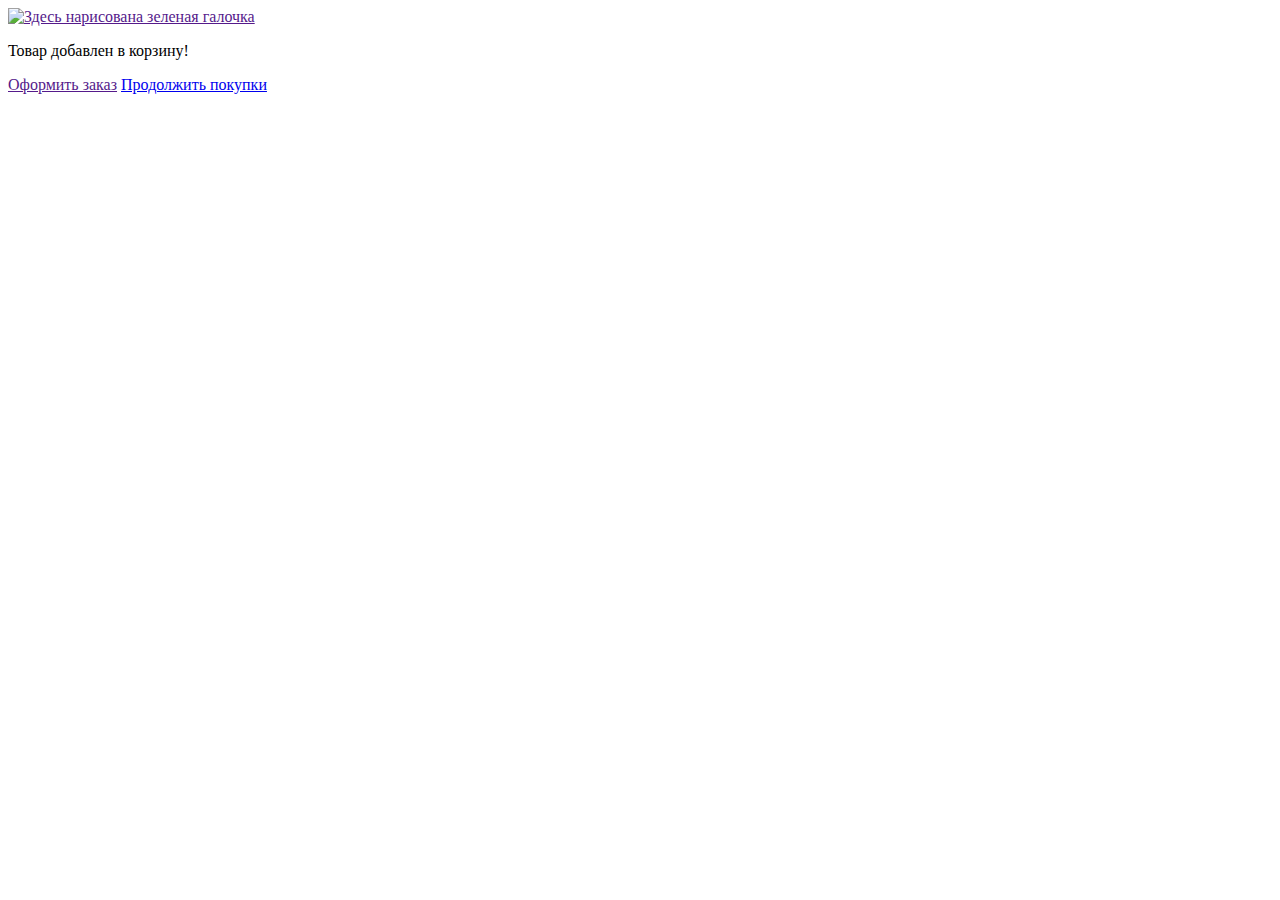
==== add.html @ 179e6cf6 "Выполнила задание по доступности" ====
<!DOCTYPE html>
<html lang="ru">
<head>
  <meta charset="utf-8">
  <title>HTML Academy: Техномарт</title>
</head>
<body>
  <div>
    <section>
      <a href="">
        <img src="" width="250" height="250" alt="Здесь нарисована зеленая галочка">
      </a>
      <p>Товар добавлен в корзину!</p>
    </section>
    <a href="">Оформить заказ</a>
    <a href="inner.html">Продолжить покупки</a>
  </div>
</body>
</html>
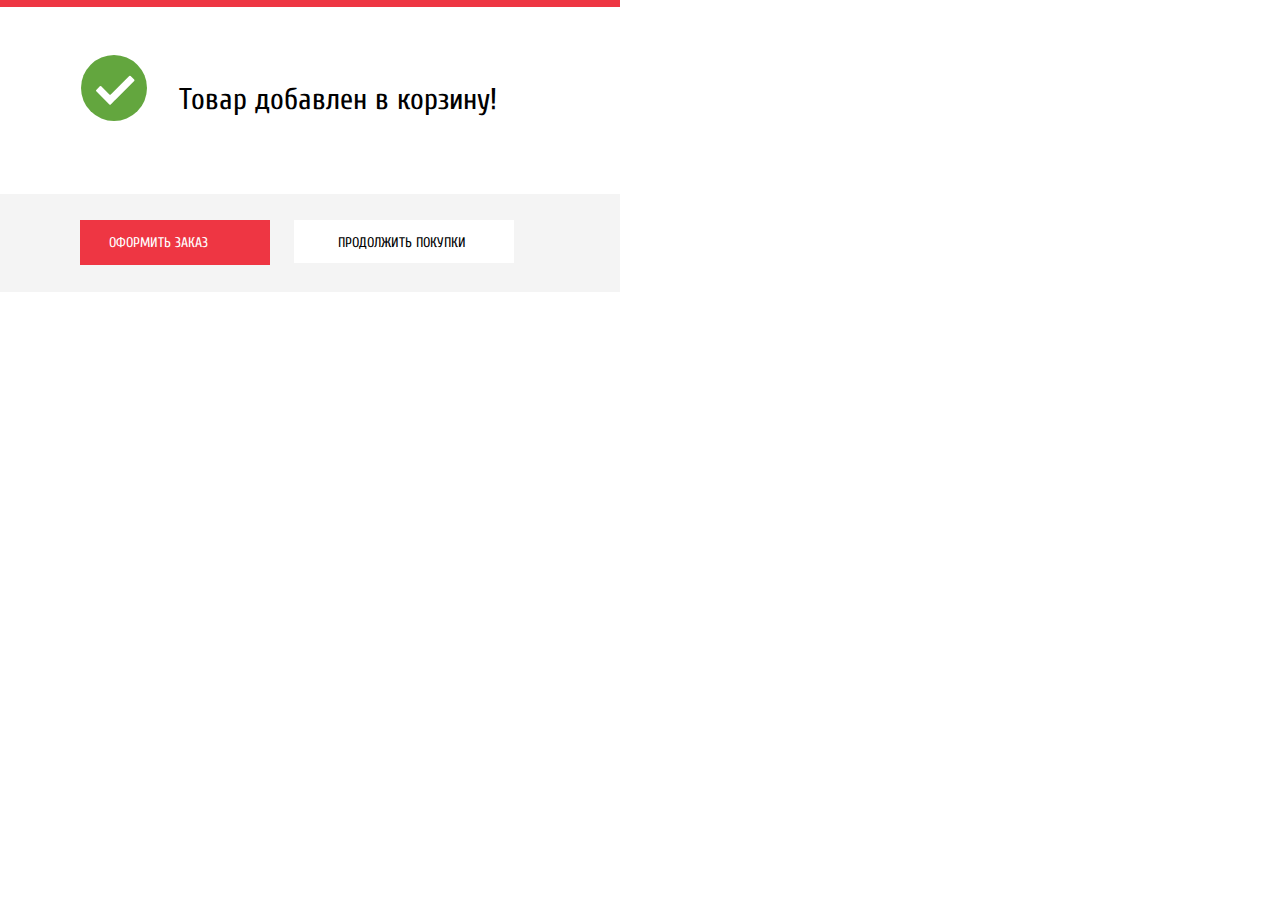
==== commit ab0b2eee: "Доделала сетку и декоративные элементы, осталось поровнять в пп" ====
--- a/add.html
+++ b/add.html
@@ -3,17 +3,24 @@
 <head>
   <meta charset="utf-8">
   <title>HTML Academy: Техномарт</title>
+  <link href="https://fonts.googleapis.com/css?family=Cuprum:400,700PT+Sans:400,700&display=swap&subset=cyrillic-ext" rel="stylesheet">
+  <link href="css/normalize.css" rel="stylesheet">
+  <link href="css/style.css" rel="stylesheet">
 </head>
 <body>
   <div>
-    <section>
-      <a href="">
-        <img src="" width="250" height="250" alt="Здесь нарисована зеленая галочка">
-      </a>
-      <p>Товар добавлен в корзину!</p>
-    </section>
-    <a href="">Оформить заказ</a>
-    <a href="inner.html">Продолжить покупки</a>
+    <form class="add-to-cart" action="https://echo.htmlacademy.ru/courses" method="post">
+      <section class="popup-header">
+        <a href="">
+          <img src="img/icons-svg/icon-mark.svg" width="66" height="66" alt="Здесь нарисована зеленая галочка">
+        </a>
+        <p class="popup-add-title">Товар добавлен в корзину!</p>
+      </section>
+      <section class="popup-button-background">
+        <a class="popup-button-buy" href="">Оформить заказ</a>
+        <a class="popup-button-continue" href="inner.html">Продолжить покупки</a>
+      </section>
+    </form>
   </div>
 </body>
 </html>
--- a/css/style.css
+++ b/css/style.css
@@ -0,0 +1,1926 @@
+body {
+  margin: 0;
+  padding: 0;
+  font-family: "PT Sans", "Arial", sans-serif;
+  font-size: 13px;
+  line-height: 24px;
+  font-weight: 400;
+  color: #000000;
+  background-color: #ffffff;
+  width: 100%;
+}
+
+.img {
+  max-width: 100%;
+  height: auto;
+}
+
+/*Шапка*/
+
+.list-items-wrapper  {
+  color: #ffffff;
+  background-color: #293449;
+  font-family: "Cuprum", "Arial", sans-serif;
+}
+
+.container {
+  margin: 0 auto;
+  width: 940px;
+  padding: 0 10px;
+}
+
+.list-items {
+  position: relative;
+  display: flex;
+  justify-content: space-between;
+  align-items: center;
+  margin: 0 auto;
+  padding: 0;
+}
+
+.list-items a {
+  color: #ffffff;
+  text-decoration: none;
+}
+
+.list-items li {
+  list-style: none;
+}
+
+.list-items li a:hover:not(:last-child) {
+  background-color: #293449;
+}
+
+.list-items li a:active {
+  opacity: 0.5;
+  background-color: #1d2739;
+}
+
+.header-logo {
+  position: absolute;
+  top: 2px;
+  left: 0px;
+  z-index: 1;
+  background-color: #ee3643;
+  width: 109px;
+  height: 19px;
+  padding: 13px 56px 14px 55px;
+  box-shadow: inset 0px -5px 0 0 rgba(0, 0, 0, 0.24);
+}
+
+.header-logo:hover {
+  background-color: #ca2c37;
+}
+
+.header-logo:active {
+  background-color: #ba2732;
+}
+
+.header-search {
+  position: relative;
+  margin-left: 220px;
+}
+
+.search {
+  position: relative;
+  background-color: #293449;
+  padding: 14px 10px 16px 49px;
+  border: none;
+  outline: none;
+  width: 270px;
+}
+
+.search::placeholder {
+  font-family: "Cuprum", "Arial", sans-serif;
+  font-size: 17px;
+  line-height: 18px;
+  color: #ffffff;
+}
+
+.search:hover {
+  background-color: #212a3a;
+}
+
+.search:focus {
+  font-family: "Cuprum", "Arial", sans-serif;
+  font-size: 17px;
+  line-height: 18px;
+  color: #000000;
+  background-color: #ffffff;
+}
+
+.search:focus + .search-icon path {
+  fill: #ee3643;
+}
+
+.search-icon {
+  position: absolute;
+  top: 10px;
+  left: 15px;
+  z-index: 1;
+  opacity: 0.3;
+}
+
+.search:hover + .search-icon,
+.search:focus + .search-icon {
+  opacity: 1;
+}
+
+.list-item-add-marker {
+  position: relative;
+  font-family: "Cuprum", "Arial", sans-serif;
+  font-size: 17px;
+  line-height: 18px;
+  padding: 14px 22px 13px 44px;
+}
+
+.list-item-add-marker:hover {
+  background-color: #212a3a;
+}
+
+.list-item-add-marker:active {
+  color: #8b8e94;
+  background-color: #161d29;
+}
+
+.list-item-add-marker::before {
+  content: "";
+  position: absolute;
+  left: 13px;
+  width: 14px;
+  height: 16px;
+  background-image: url("../img/icons-svg/icon-bookmark.svg");
+  background-repeat: no-repeat;
+  opacity: 0.3;
+}
+
+.list-item-add-marker:hover::before {
+  opacity: 1;
+}
+
+.list-item-add-marker:focus::before {
+  opacity: 0.5;
+}
+
+.list-item-add-cart {
+  position: relative;
+  font-family: "Cuprum", "Arial", sans-serif;
+  font-size: 17px;
+  line-height: 18px;
+  padding: 14px 31px 13px 50px;
+}
+
+.list-item-add-cart:hover {
+  background-color: #212a3a;
+}
+
+.list-item-add-cart:active {
+  color: #8b8e94;
+  background-color: #161d29;
+}
+
+.list-item-add-cart.active {
+  background-color: #ee3643;
+}
+
+.list-item-add-cart::before {
+  content: "";
+  position: absolute;
+  left: 17px;
+  width: 14px;
+  height: 16px;
+  background-image: url("../img/icons-svg/icon-cart.svg");
+  background-repeat: no-repeat;
+  opacity: 0.3;
+}
+
+.list-item-add-cart:hover::before {
+  opacity: 1;
+}
+
+.list-item-add-cart:focus::before {
+  opacity: 0.5;
+}
+
+.list-item-button {
+  font-family: "Cuprum", "Arial", sans-serif;
+  font-size: 17px;
+  line-height: 18px;
+  background-color: #63a63e;
+  padding: 14px 22px 13px 20px;
+}
+
+.list-item-button:hover {
+  background-color: #5fbb2d;
+}
+
+.list-item-button:active {
+  background-color: #518534;
+}
+
+.text-wrapper {
+  background-color: #f3f7f8;
+  display: flex;
+  flex-direction: column;
+  margin-bottom: 59px;
+}
+
+.middle-header {
+  display: flex;
+  align-items: center;
+  margin-top: 46px;
+  margin-bottom: 44px;
+}
+
+.caption {
+  color: #ee3643;
+  font-size: 16px;
+  line-height: 23px;
+  font-style: italic;
+  max-width: 210px;
+  display: flex;
+  flex-direction: column;
+  margin-top: 0;
+  margin-bottom: 0;
+  margin-left: 30px;
+}
+
+.phone-address {
+  display: flex;
+  flex-direction: column;
+  margin-left: 71px;
+}
+
+.phone {
+  position: relative;
+  display: flex;
+  text-decoration: none;
+  color: #ee3643;
+  font-size: 21px;
+  line-height: 21px;
+  border: 3px solid #ffffff;
+  padding: 13px 52px 11px 54px;
+  margin-bottom: 10px
+}
+
+.phone::before {
+  content: "";
+  position: absolute;
+  left: 15px;
+  width: 19px;
+  height: 19px;
+  background-image: url("../img/icons-svg/icon-phone.svg");
+  background-repeat: no-repeat;
+}
+
+.address {
+  color: #32425c;
+  font-size: 14px;
+  line-height: 24px;
+  display: flex;
+  margin-top: 0;
+  padding-left: 15px;
+}
+
+.user-navigation-index {
+  position: relative;
+  margin-left: auto;
+  display: flex;
+  align-self: baseline;
+}
+
+.login-link {
+  font-family: "Cuprum", "Arial", sans-serif;
+  color: #000000;
+  background-color: #ffffff;
+  font-size: 21px;
+  line-height: 21px;
+  text-decoration: none;
+  padding: 13px 25px 17px 25px;
+  margin-left: 10px;
+}
+
+.login-link:hover {
+  color: #ee3643;
+}
+
+.login-link:active {
+  color: #c5c5c5;
+}
+
+.login-link-enter {
+  position: relative;
+  font-family: "Cuprum", "Arial", sans-serif;
+  color: #000000;
+  background-color: #ffffff;
+  font-size: 21px;
+  line-height: 21px;
+  text-decoration: none;
+  padding: 14px 27px 15px 48px;
+}
+
+.login-link-enter:hover {
+  color: #ee3643;
+}
+
+.login-link-enter:active {
+  color: #c5c5c5;
+}
+
+.login-icon {
+  position: absolute;
+  top: 14px;
+  left: 14px;
+}
+
+.login-icon:hover path{
+  fill: #32425c;
+}
+
+.user-navigation-inner {
+  position: relative;
+  margin-left: auto;
+  display: flex;
+  flex-direction: column;
+  align-self: baseline;
+}
+
+.personal-link {
+  position: relative;
+  font-family: "Cuprum", "Arial", sans-serif;
+  color: #000000;
+  background-color: #ffffff;
+  font-size: 21px;
+  line-height: 21px;
+  text-decoration: none;
+  display: flex;
+  align-items: center;
+  padding: 13px 69px 17px 47px;
+  margin-bottom: 10px;
+}
+
+.personal-link:focus {
+  opacity: 0.3;
+}
+
+.personal-icon {
+  position: absolute;
+  top: 13px;
+  left: 13px;
+}
+
+.personal-icon-out {
+  position: absolute;
+  top: 14px;
+  right: 10px;
+}
+
+.personal-icon:hover path {
+  fill: #32425c;
+}
+
+.personal-icon-out:hover path {
+  fill: #32425c;
+}
+
+.user-navigation-dop {
+  margin-left: 20px;
+}
+
+.information-link {
+  color: #32425c;
+  font-size: 16px;
+  line-height: 18px;
+  padding-right: 32px;
+}
+
+.information-link:hover {
+  color: #ee3643;
+}
+
+.information-link:active {
+  color: #c5c5c5;
+}
+
+.list-navigation {
+  font-family: "Cuprum", "Arial", sans-serif;
+  font-size: 17px;
+  line-height: 17px;
+  color: #ffffff;
+  background-color: #32425c;
+  list-style: none;
+  text-decoration: none;
+  display: flex;
+  justify-content: space-around;
+  align-items: center;
+  margin: 0;
+  padding: 22px 31px 26px;
+}
+
+.list-navigation a {
+  color: #ffffff;
+  text-decoration: none;
+  padding: 20px 31px 22px 31px;
+}
+
+.list-navigation li {
+  list-style: none;
+}
+
+.list-navigation li a:hover {
+  background-color: #293449;
+}
+
+.list-navigation li a:active {
+  opacity: 0.5;
+  background-color: #1d2739;
+}
+
+/*Главная страница*/
+
+.visually-hidden {
+  position: absolute;
+  clip: rect(0 0 0 0);
+  width: 1px;
+  height: 1px;
+  margin: -1px;
+}
+
+.navigation-cards {
+  display: flex;
+  flex-wrap: wrap;
+}
+
+.block {
+  width: 300px;
+  display: flex;
+  justify-content: space-between;
+}
+
+.title-button {
+  margin-bottom: 19px;
+}
+
+.navigation-cards-title {
+  font-family: "Cuprum", "Arial", sans-serif;
+  color: #ffffff;
+  font-size: 24px;
+  line-height: 30px;
+  margin-top: 14px;
+  margin-left: 23px;
+  margin-bottom: 16px;
+}
+
+.navigation-cards-button {
+  font-family: "Cuprum", "Arial", sans-serif;
+  color: #ffffff;
+  font-size: 14px;
+  line-height: 18px;
+  text-decoration: none;
+  text-transform: uppercase;
+  background-color: rgba(0,0,0,.1);
+  padding: 12px 0 14px;
+  margin-left: 25px;
+  width: 135px;
+  display: inline-block;
+  vertical-align: top;
+  text-align: center;
+}
+
+.navigation-cards-button:hover {
+  background-color: rgba(0,0,0,.2);
+}
+
+.navigation-cards-button:focus {
+  background-color: rgba(0,0,0,.3);
+}
+
+.navigation-cards-image {
+  display: flex;
+  align-self: center;
+  margin: auto;
+}
+
+.background-orange-material {
+  position: relative;
+  background-color: #ffbf47;
+  display: flex;
+  margin-right: 20px;
+  margin-bottom: 20px;
+}
+
+.new-flag::after {
+  content: "";
+  position: absolute;
+  right: 0;
+  width: 60px;
+  height: 59px;
+  background-image: url("../img/new-flag.png");
+  background-repeat: no-repeat;
+}
+
+.background-blue {
+  background-color: #3bbce3;
+  display: flex;
+  margin-right: 20px;
+  margin-bottom: 20px;
+}
+
+.background-purple {
+  background-color: #dc91d8;
+  display: flex;
+  margin-bottom: 20px;
+}
+
+.background-green {
+  background-color: #8ed78f;
+  display: flex;
+  margin-bottom: 20px;
+}
+
+.background-orange-delivery {
+  background-color: #ffbf47;
+  display: flex;
+}
+
+.slider-main {
+  display: flex;
+}
+
+.main-image-first {
+  background-image: url("../img/main-image.jpg");
+  background-color: #000000;
+  width: 595px;
+  display: flex;
+  margin-right: 20px;
+  flex-direction: column;
+  align-items: flex-start;
+  padding-left: 24px;
+}
+
+.main-image-second {
+  background-image: url("../img/slide-image.png");
+  background-color: #000000;
+  width: 595px;
+  display: flex;
+  margin-right: 20px;
+  flex-direction: column;
+  align-items: flex-start;
+  padding-left: 24px;
+  display: none;
+}
+
+.navigation-card-title {
+  font-family: "Cuprum", "Arial", sans-serif;
+  color: #ffffff;
+  font-size: 36px;
+  line-height: 36px;
+  margin-top: 27px;
+  margin-bottom: 0;
+}
+
+.navigation-card-button {
+  font-family: "Cuprum", "Arial", sans-serif;
+  color: #ffffff;
+  font-size: 14px;
+  line-height: 18px;
+  background-color: #ee3643;
+  padding: 14px 45px 14px 49px;
+  text-decoration: none;
+  text-transform: uppercase;
+}
+
+.navigation-card-button:hover {
+  background-color: #ca2c37;
+}
+
+.navigation-card-button:focus {
+  background-color: #ba2732;
+}
+
+.navigation-card-lead {
+  font-family: "Cuprum", "Arial", sans-serif;
+  color: #ffffff;
+  font-size: 18px;
+  margin-top: 8px;
+}
+
+.slider-button-back {
+  background-image: url("../img/icons-svg/icon-left.svg");
+  background-repeat: no-repeat;
+  width: 22px;
+  height: 40px;
+  background-color: transparent;
+  border: none;
+}
+
+.slider-button-next {
+  background-image: url("../img/icons-svg/icon-right.svg");
+  background-repeat: no-repeat;
+  position: relative;
+  top: -40px;
+  right: -550px;
+  width: 22px;
+  height: 40px;
+  background-color: transparent;
+  border: none;
+}
+
+.title-wrapper {
+  background-color: #f9f5f0;
+  display: flex;
+  justify-content: space-between;
+  align-items: baseline;
+  margin-top: 53px;
+}
+
+.title {
+  font-family: "Cuprum", "Arial", sans-serif;
+  font-size: 30px;
+  line-height: 30px;
+  font-weight: 400;
+  color: #32425c;
+  text-transform: uppercase;
+  display: flex;
+  padding-top: 30px;
+  padding-bottom: 34px;
+  padding-left: 30px;
+}
+
+.button-index-popular {
+  font-family: "Cuprum", "Arial", sans-serif;
+  font-size: 14px;
+  line-height: 18px;
+  color: #ffffff;
+  background-color: #ee3643;
+  text-decoration: none;
+  text-transform: uppercase;
+  padding: 14px 40px 12px 41px;
+  text-align: center;
+  margin-right: 24px;
+}
+
+.button-index-popular:active {
+  background-color: #ba2732;
+}
+
+.button-index-popular:hover {
+  background-color: #ca2c37;
+}
+
+.catalog-section {
+  display: flex;
+}
+
+.perforator-items-index {
+  display: flex;
+  justify-content: space-between;
+  margin-top: 20px;
+  padding: 0;
+}
+
+.perforator-items-index a {
+  text-decoration: none;
+}
+
+.perforator-items-index li {
+  list-style: none;
+}
+
+.perforator-item-index {
+  display: flex;
+  flex-direction: column;
+  border: 1px solid #e5e5e5;
+  margin-right: 20px;
+  position: relative;
+  min-width: 218px;
+}
+
+.perforator-item-index:hover .perforator-item-img {
+  opacity: 0;
+}
+
+.perforator-item-index:hover {
+  box-shadow: 0px 10px 25px 0 rgba(41, 52, 73, 0.5);
+}
+
+.perforator-item-index:hover .buy-marker {
+  display: flex;
+}
+
+.perforator-item-index:last-child {
+  margin-right: 0;
+}
+
+.buy-marker {
+  position: absolute;
+  display: none;
+  background: #ffffff;
+  flex-direction: column;
+  width: 135px;
+  top: 44px;
+  left: 42px;
+}
+
+.buy {
+  font-family: "Cuprum", "Arial", sans-serif;
+  font-size: 14px;
+  line-height: 18px;
+  text-transform: uppercase;
+  color: #ffffff;
+  background-color: #63a63e;
+  padding: 14px 45px 14px 49px;
+  margin-bottom: 7px;
+}
+
+.buy::before {
+  content: "";
+  position: absolute;
+  left: 20px;
+  width: 14px;
+  height: 16px;
+  background-image: url("../img/icons-svg/icon-cart.svg");
+  background-repeat: no-repeat;
+  opacity: 0.3;
+}
+
+.buy:hover::before {
+  opacity: 1;
+}
+
+.buy:focus::before {
+  opacity: 1;
+}
+
+.buy:hover {
+  background-color: #5fbb2d;
+}
+
+.buy:focus {
+  background-color: #518534;
+}
+
+.marker {
+  font-family: "Cuprum", "Arial", sans-serif;
+  font-size: 14px;
+  line-height: 18px;
+  color: #32425c;
+  text-transform: uppercase;
+  border: 3px solid #63a63e;
+  padding: 11px 29px 9px 30px;
+}
+
+.marker:hover {
+  border: 3px solid #32425c;
+}
+
+.marker:focus {
+  opacity: 0.3;
+  border: 3px solid #32425c;
+}
+
+.heading {
+  font-size: 18px;
+  line-height: 20px;
+  font-weight: bold;
+  text-decoration: none;
+  color: #000000;
+  background-color: #ffffff;
+  display: flex;
+  flex-direction: column;
+  align-items: center;
+}
+
+.price-sale {
+  display: flex;
+  flex-direction: column;
+  align-items: center;
+  margin-top: auto;
+}
+
+.price {
+  font-size: 17px;
+  line-height: 18px;
+  text-decoration: line-through;
+  font-weight: bold;
+  color: #999999;
+  margin-bottom: 13px;
+}
+
+.sale {
+  font-size: 17px;
+  line-height: 18px;
+  text-decoration: none;
+  font-weight: bold;
+  color: #ffffff;
+  background-image: url("../img/icons-svg/red-button.svg");
+  background-repeat: no-repeat;
+  padding: 13px 40px 13px 36px;
+  margin-bottom: 21px;
+}
+
+.sale a {
+  color: #ffffff;
+}
+
+.popular-brands {
+  display: flex;
+  margin-top: 20px;
+}
+
+.brands-items {
+  display: flex;
+  flex-wrap: wrap;
+  justify-content: space-between;
+  padding: 0;
+}
+
+.brand-item {
+  display: flex;
+  border: 1px solid #eaeaea;
+  list-style: none;
+  align-items: center;
+  width: 220px;
+  height: 145px;
+  justify-content: space-around;
+  margin-bottom: 20px;
+}
+
+.brand-item:hover {
+  box-shadow: 0px 10px 25px 0 rgba(41, 52, 73, 0.5);
+}
+
+.brand-item:focus {
+  box-shadow: 0px 4px 10px 0 rgba(41, 52, 73, 0.5);
+}
+
+.services-about {
+  display: flex;
+  flex-direction: column;
+  background-color: #f4f7f9;
+  margin-top: 85px;
+}
+
+.heading-index {
+  font-family: "Cuprum", "Arial", sans-serif;
+  font-size: 30px;
+  line-height: 30px;
+  font-weight: 400;
+  text-transform: uppercase;
+  margin-top: 68px;
+}
+
+.services-cards {
+  display: flex;
+  position: relative;
+}
+
+.services-buttons {
+  display: flex;
+  flex-direction: column;
+  font-family: "Cuprum", "Arial", sans-serif;
+  font-size: 21px;
+  line-height: 30px;
+  font-weight: 700;
+  color: #ffffff;
+  background-color: #32425c;
+  padding: 0;
+  margin-top: 53px;
+  margin-bottom: 99px;
+}
+
+.services-button {
+  padding: 21px 140px 21px 22px;
+  list-style: none;
+  box-shadow: 0px 1px 0 0 #293449, inset 0px 1px 0 0 #405069;
+}
+
+.services-button:hover {
+  background-color: #293449;
+}
+
+.services-button.active {
+  color: #32425c;
+  background-color: #ffffff;
+  box-shadow: none;
+}
+
+.slide-title {
+  font-family: "Cuprum", "Arial", sans-serif;
+  font-size: 36px;
+  line-height: 36px;
+  font-weight: 400;
+  color: #32425c;
+  text-transform: uppercase;
+  margin-top: 53px;
+  margin-bottom: 34px;
+}
+
+.slide-paragraph {
+  display: flex;
+  flex-direction: column;
+  font-size: 13px;
+  line-height: 24px;
+  margin-bottom: 31px;
+  margin-top: 0;
+}
+
+.delivery-paragraph {
+  display: flex;
+  flex-direction: column;
+  margin-left: 80px;
+  width: 100%;
+}
+
+.delivery-paragraph::after {
+  content: "";
+  position: absolute;
+  right: 0;
+  bottom: 20px;
+  width: 468px;
+  height: 261px;
+  background-image: url("../img/truck.png");
+  background-repeat: no-repeat;
+}
+
+.guarantee-paragraph {
+  display: flex;
+  flex-direction: column;
+  margin-left: 80px;
+  width: 100%;
+  display: none ;
+}
+
+.guarantee-paragraph::after {
+  content: "";
+  position: absolute;
+  right: 0;
+  bottom: 20px;
+  width: 389px;
+  height: 283px;
+  background-image: url("../img/guarantee.png");
+  background-repeat: no-repeat;
+}
+
+.credit-paragraph {
+  display: flex;
+  flex-direction: column;
+  margin-left: 80px;
+  width: 100%;
+  display: none;
+}
+
+.credit-paragraph::after {
+  content: "";
+  position: absolute;
+  right: 0;
+  bottom: 20px;
+  width: 465px;
+  height: 285px;
+  background-image: url("../img/credit.png");
+  background-repeat: no-repeat;
+}
+
+.button-index {
+  font-family: "Cuprum", "Arial", sans-serif;
+  font-size: 14px;
+  line-height: 18px;
+  color: #ffffff;
+  background-color: #ee3643;
+  text-decoration: none;
+  text-transform: uppercase;
+  padding: 14px 40px 12px 41px;
+  text-align: center;
+}
+
+.button-index:hover {
+  background-color: #ca2c37;
+}
+
+.button-index:active {
+  background-color: #ba2732;
+}
+
+.index-about {
+  display: flex;
+  justify-content: space-between;
+  align-items: baseline;
+  margin-top: 0;
+  margin-bottom: 56px;
+}
+
+.about-business {
+  font-size: 13px;
+  line-height: 24px;
+  padding-right: 120px;
+}
+
+.paragraph {
+  display: flex;
+  flex-direction: column;
+  margin-top: 37px;
+}
+
+.list-about {
+  font-family: "Cuprum", "Arial", sans-serif;
+  font-size: 18px;
+  line-height: 20px;
+  margin: 0 0 37px;
+  padding: 0;
+  list-style: none;
+}
+
+.lines {
+  margin-top: 23px;
+  padding-left: 36px;
+  position: relative;
+}
+
+.lines::before {
+  content: "";
+  position: absolute;
+  top: 8px;
+  left: 0;
+  width: 25px;
+  height: 2px;
+  background-color: #ee3643;
+}
+
+.company-contacts {
+  display: flex;
+  flex-direction: column;
+}
+
+.about {
+  display: flex;
+  flex-direction: column;
+  margin: auto 0;
+  font-size: 13px;
+  line-height: 24px;
+}
+
+.map {
+  margin-top: 36px;
+  margin-bottom: 25px;
+}
+
+/*Подвал*/
+
+.first-footer {
+  font-family: "Cuprum", "Arial", sans-serif;
+  font-size: 18px;
+  line-height: 24px;
+  color: #f1f5f7;
+  background-color: #32425c;
+  text-decoration: none;
+  margin: 0;
+  padding: 0;
+}
+
+.first-footer-container {
+  display: flex;
+  justify-content: space-between;
+  padding-bottom: 53px;
+}
+
+.first-footer-info {
+  display: flex;
+  flex-direction: column;
+}
+
+.footer-logo {
+  background-color: #ee3643;
+  width: 138px;
+  height: 23px;
+  padding: 20px 41px 25px 41px;
+  margin-bottom: 20px;
+  box-shadow: inset 0px -5px 0 0 rgba(0, 0, 0, 0.24);
+}
+
+.footer-logo:hover {
+  background-color: #ca2c37;
+}
+
+.footer-logo:active {
+  background-color: #ba2732;
+}
+
+.footer-contacts {
+  display: flex;
+  flex-direction: column;
+  font-family: "Cuprum", "Arial", sans-serif;
+  font-size: 18px;
+  line-height: 24px;
+  color: #f3f7f9;
+}
+
+.footer-address {
+  margin-bottom: 0;
+}
+
+.footer-phone {
+  margin-top: 0;
+  text-decoration: none;
+  color: #ffffff;
+}
+
+.first-footer-navigation {
+  display: flex;
+  flex-direction: column;
+  align-items: center;
+  justify-content: center;
+}
+
+.list-items-footer {
+  font-family: "Cuprum", "Arial", sans-serif;
+  font-size: 18px;
+  line-height: 24px;
+  display: flex;
+  justify-content: space-between;
+  padding: 0;
+}
+
+.list-items-footer a {
+  color: #f1f5f7;
+  text-decoration: none;
+  padding-left: 60px;
+}
+
+.list-items-footer li {
+  list-style: none;
+}
+
+.list-items-footer li a:hover {
+  text-decoration: underline;
+}
+
+.list-items-footer li a:active {
+  opacity: 0.5;
+  color: #f1f5f7
+}
+
+.special {
+  display: flex;
+  justify-content: space-between;
+}
+
+.special a {
+  color: #ffd180;
+  text-decoration: none;
+  padding-left: 60px;
+}
+
+.special li {
+  list-style: none;
+}
+
+.special li a:hover {
+  text-decoration: underline;
+}
+
+.special li a:active {
+  opacity: 0.5;
+  color: #ffd180;
+}
+
+.second-footer {
+  font-family: "Cuprum", "Arial", sans-serif;
+  font-size: 16px;
+  line-height: 18px;
+  color: #ffffff;
+  background-color: #293449;
+  display: flex;
+  align-items: center;
+  justify-content: space-between;
+}
+
+.copyright {
+  display: flex;
+  flex-direction: column;
+  margin-top: 39px;
+  margin-bottom: 35px;
+}
+
+.social {
+  display: inline-block;
+  vertical-align: top;
+  width: 42px;
+  height: 42px;
+  margin-right: 3px;
+  vertical-align: middle;
+  background-color: #212a3a;
+}
+
+.social-items {
+  display: flex;
+}
+
+.social-items a {
+  color: #ffffff;
+  text-decoration: none;
+}
+
+.social-items li {
+  list-style: none;
+}
+
+.social-items li a:hover {
+  background-color: #ee3643;
+}
+
+.social-vk {
+  background-image: url("../img/icons-svg/icon-vk.svg");
+  background-repeat: no-repeat;
+  background-position: center;
+  border-radius: 100px;
+}
+
+.social-fb {
+  background-image: url("../img/icons-svg/icon-fb.svg");
+  background-repeat: no-repeat;
+  background-position: center;
+  border-radius: 100px;
+}
+
+.social-insta {
+  background-image: url("../img/icons-svg/icon-insta.svg");
+  background-repeat: no-repeat;
+  background-position: center;
+  border-radius: 100px;
+}
+
+.special-address {
+  display: flex;
+  flex-direction: column;
+}
+
+.special-address a {
+  color: #ffd180;
+  text-decoration: none;
+}
+
+.special-address li {
+  list-style: none;
+}
+
+.special-address a:hover {
+  text-decoration: underline;
+}
+
+.special-address a:active {
+  color: #ee3643;
+}
+
+.special-mail {
+  display: flex;
+  flex-direction: column;
+}
+
+.special-mail a {
+  color: #ffd180;
+  text-decoration: none;
+}
+
+.special-mail li {
+  list-style: none;
+}
+
+.special-mail a:hover {
+  text-decoration: underline;
+}
+
+.special-mail a:active {
+  color: #ee3643;
+}
+
+/*Каталог*/
+
+.items {
+  display: flex;
+  padding-left: 0;
+  position: relative;
+}
+
+.items a {
+  font-size: 13px;
+  line-height: 18px;
+  text-transform: uppercase;
+  color: #000000;
+  background-color: #ffffff;
+  text-decoration: none;
+}
+
+.items li {
+  list-style: none;
+  text-transform: uppercase;
+}
+
+.items-icon-home::before {
+  content: "";
+  position: absolute;
+  top: 5px;
+  background-image: url("../img/icons-svg/icon-home.svg");
+  background-repeat: no-repeat;
+  width: 14px;
+  height: 12px;
+}
+
+.items-icon-catalog {
+  padding-left: 55px;
+}
+
+.items-icon-catalog::before {
+  content: "";
+  position: absolute;
+  top: 5px;
+  left: 29px;
+  background-image: url("../img/icons-svg/icon-right-small.svg");
+  background-repeat: no-repeat;
+  width: 8px;
+  height: 12px;
+}
+
+.items-icon-tool {
+  padding-left: 39px;
+}
+
+.items-icon-tool::before {
+  content: "";
+  position: absolute;
+  top: 5px;
+  left: 124px;
+  background-image: url("../img/icons-svg/icon-right-small.svg");
+  background-repeat: no-repeat;
+  width: 8px;
+  height: 12px;
+}
+
+.items-icon-perforator {
+  padding-left: 43px;
+}
+
+.items-icon-perforator::before {
+  content: "";
+  position: absolute;
+  top: 5px;
+  left: 244px;
+  background-image: url("../img/icons-svg/icon-right-small.svg");
+  background-repeat: no-repeat;
+  width: 8px;
+  height: 12px;
+}
+
+.title-wrapper-catalog {
+  background-color: #f4f7f9;
+}
+
+.filter-section {
+  display: flex;
+}
+
+.filter-title {
+  display: flex;
+  font-size: 13px;
+  line-height: 18px;
+  font-weight: 400;
+  margin-top: 0;
+  margin-bottom: 0;
+  background-color: #f7f3ec;
+  padding: 14px 95px 15px 18px;
+  text-transform: uppercase;
+}
+
+.price-title {
+  font-size: 17px;
+  line-height: 30px;
+  text-transform: uppercase;
+}
+
+.range {
+  width: 220px;
+}
+
+.range-controls {
+  position: relative;
+  background-color: #f7f3ec;
+  height: 80px;
+  margin-bottom: 9px;
+  padding-top: 39px;
+  box-sizing: border-box;
+  padding-right: 24px;
+  padding-left: 24px;
+}
+
+.range-controls .scale {
+  width: 177px;
+  height: 2px;
+  background-color: lightgrey;
+}
+
+.range-controls .bar {
+  width: 80%;
+  height: 2px;
+  background-color: #50a07e;
+}
+
+.range-controls .toggle {
+  position: absolute;
+  width: 4px;
+  height: 4px;
+  top: 30px;
+  background: #ababab;
+  border: 8px solid #ffffff;
+  border-radius: 50%;
+  box-shadow: 0 2px 1px 0 rgba(0, 1, 1, 0.2);
+  cursor: pointer;
+}
+
+.range-controls .toggle-min {
+  left:20px;
+}
+
+.range-controls .toggle-max {
+  left:160px;
+}
+
+.price-controls {
+  display: flex;
+  padding: 0px;
+  margin: 0px;
+  width: 220px;
+  margin-bottom:24px;
+}
+
+.price-controls input {
+  position: relative;
+  width: 95px;
+  height: 38px;
+  padding: 0px;
+  margin: 0px;
+  text-align: center;
+  background-color: #f7f3ec;
+  border: none;
+  font-size: 17px;
+  line-height: 18px;
+}
+
+.price-controls .max-price {
+  position: relative;
+  margin-left: 30px;
+}
+
+.price-controls .max-price::before {
+  content: "";
+  position: absolute;
+  width: 10px;
+  height: 1px;
+  background-color:#444444;
+  top: 50%;
+  left: 0%;
+  margin-left: -20px;
+  margin-top: -1px;
+}
+
+.headline {
+  font-weight: bold;
+  font-size: 17px;
+  line-height: 30px;
+  text-transform: uppercase;
+}
+
+.filter-option {
+  display: flex;
+  flex-direction: column;
+  margin: 0 auto;
+  padding: 0;
+}
+
+.filter-option li {
+  font-size: 15px;
+  line-height: 20px;
+  list-style: none;
+}
+
+.filter-name {
+  padding-bottom: 17px;
+  margin-left: 35px;
+  position: relative;
+}
+
+.filter-radio {
+  padding-bottom: 17px;
+  margin-left: 35px;
+  position: relative;
+  text-transform: uppercase;
+}
+
+.radio {
+  margin-right: 10px;
+  display: none;
+}
+
+.radio-off-icon {
+  position: absolute;
+  top: -3px;
+  left: -35px;
+}
+
+.radio-off-icon:hover path {
+  fill: #b5b5b5;
+}
+
+.radio-off-icon:disabled {
+  opacity: 0.3;
+}
+
+.radio-on-icon {
+  position: absolute;
+  top: -3px;
+  left: -35px;
+  display: none;
+}
+
+.radio-on-icon:hover path {
+  fill: #b5b5b5;
+}
+
+.radio-on-icon:disabled {
+  opacity: 0.3;
+}
+
+.radio:checked + .radio-on-icon {
+  display: flex;
+}
+
+.checkbox {
+  margin-right: 12px;
+  display: none;
+}
+
+.checkbox-off-icon {
+  position: absolute;
+  top: -3px;
+  left: -35px;
+}
+
+.checkbox-off-icon:hover path {
+  fill: #b5b5b5;
+}
+
+.checkbox-off-icon:disabled {
+  opacity: 0.3;
+}
+
+.checkbox-on-icon {
+  position: absolute;
+  top: -3px;
+  left: -35px;
+  display: none;
+}
+
+.checkbox-on-icon:hover path {
+  fill: #b5b5b5;
+}
+
+.checkbox-on-icon:disabled {
+  opacity: 0.3;
+}
+
+.checkbox:checked + .checkbox-on-icon {
+  display: flex;
+}
+
+.btn {
+  font-size: 13px;
+  line-height: 18px;
+  text-transform: uppercase;
+  background-color: #ffffff;
+  display: flex;
+  margin-top: 83px;
+  border: 1px solid #e5e5e5;
+  padding: 15px 39px 14px 39px;
+}
+
+.shopping-section {
+  display: flex;
+  flex-wrap: wrap;
+}
+
+.sorting {
+  display: flex;
+  font-size: 13px;
+  line-height: 18px;
+  background-color: #f7f3ec;
+  text-transform: uppercase;
+  justify-content: space-around;
+  margin-top: 0;
+  margin-bottom: 0;
+  margin-left: 40px;
+}
+
+.filter-price-option {
+  display: flex;
+  position: relative;
+}
+
+.filter-price-option li {
+  list-style: none;
+}
+
+.options {
+  text-decoration: none;
+  color: rgba(0, 0, 0, 0.18);
+  border-bottom: 1px dotted #ee3643;
+  margin-right: 56px;
+}
+
+.options.active {
+  color: #ee3643;
+  border-bottom: none;
+}
+
+.filter-price-option .options:hover {
+  color: #000000;
+  border-bottom: 1px solid #ee3643;
+}
+
+.filter-price-option .options:focus {
+  color: #ee3643;
+  border-bottom: none;
+}
+
+.up {
+  position: relative;
+}
+
+.up-icon {
+  position: relative;
+  opacity: 0.3;
+}
+
+.up-icon:hover {
+  opacity: 1;
+}
+
+.up-icon.active path {
+  fill: #ee3643;
+}
+
+.up-icon.active {
+  opacity: 1;
+}
+
+.down {
+  opacity: 0.3;
+  margin-left: 21px;
+  margin-right: 17px;
+}
+
+.down:hover {
+  opacity: 1;
+}
+
+.perforator-items {
+  display: flex;
+  flex-wrap: wrap;
+  justify-content: space-between;
+}
+
+.perforator-items a {
+  text-decoration: none;
+}
+
+.perforator-items li {
+  display: flex;
+  flex-direction: column;
+  list-style: none;
+}
+
+.perforator-item {
+  border: 1px solid #e5e5e5;
+  margin-bottom: 21px;
+  display: flex;
+  position: relative;
+}
+
+.perforator-item:hover .perforator-item-img {
+  opacity: 0;
+}
+
+.perforator-item:hover .buy-marker {
+  display: flex;
+}
+
+.perforator-item:hover {
+  box-shadow: 0px 10px 25px 0 rgba(41, 52, 73, 0.5);
+}
+
+.hover {
+  opacity: 0;
+}
+
+.buy-marker-active {
+  display: flex;
+  position: absolute;
+  background: #ffffff;
+  flex-direction: column;
+  width: 135px;
+  top: 44px;
+  left: 42px;
+}
+
+.page {
+  display: flex;
+}
+
+.list {
+  display: flex;
+  padding: 0;
+  margin-right: auto;
+  margin-bottom: 60px;
+  margin-left: 260px;
+}
+
+.list li {
+  font-size: 13px;
+  line-height: 18px;
+  text-transform: uppercase;
+  list-style: none;
+  margin-right: 10px;
+}
+
+.list-group a {
+  color: #000000;
+  text-decoration: none;
+  border: 1px solid #e5e5e5;
+  padding: 13px 16px 15px 17px;
+}
+
+.list-group:hover a {
+  border: 1px solid #bdc6ca;
+}
+
+.list-group:active a {
+  border: 1px solid #ee3643;
+}
+
+.list-group.active a {
+  background-color: #ee3643;
+  color: #ffffff;
+}
+
+.list-group-next a {
+  color: #000000;
+  text-decoration: none;
+  border: 1px solid #e5e5e5;
+  padding: 14px 32px 13px 32px;
+}
+
+.list-group-next:hover a {
+  border: 1px solid #bdc6ca;
+}
+
+.list-group-next:active a {
+  border: 1px solid #ee3643;
+}
+
+.text-wrapper-perforator {
+  background-color: #f3f7f8;
+  display: flex;
+  flex-direction: column;
+  padding-top: 67px;
+  padding-bottom: 60px;
+}
+
+.about-perforator-title {
+  font-family: "Cuprum", "Arial", sans-serif;
+  font-size: 30px;
+  line-height: 30px;
+  font-weight: 400;
+  text-transform: uppercase;
+}
+
+.about-perforator-paragraph {
+  display: flex;
+  flex-direction: column;
+  font-size: 13px;
+  line-height: 24px;
+}
+
+/*Модалки*/
+
+.write-to-us {
+  display: flex;
+  flex-direction: column;
+  width: 620px;
+  height: 430px;
+  border-top: 7px solid #ee3643;
+}
+
+.popup-titles-wrap {
+  font-family: "Cuprum", "Arial", sans-serif;
+  font-size: 18px;
+  line-height: 18px;
+  margin-left: 81px;
+  margin-right: 80px;
+}
+
+.popup-name-email {
+  display: flex;
+}
+
+.popup-title-name {
+  display: flex;
+  flex-direction: column;
+  margin-right: 20px;
+  flex-grow: 1;
+}
+
+.popup-title-email {
+  display: flex;
+  flex-direction: column;
+  flex-grow: 1;
+}
+
+.popup-text {
+  display: flex;
+  flex-direction: column;
+  margin-bottom: 37px;
+}
+
+.popup-input::placeholder {
+  font-size: 13px;
+  line-height: 18px;
+  padding: 14px 126px 12px 16px;
+  color: #a9a9a9;
+  margin-right: 20px;
+}
+
+.popup-input:hover {
+  border: 2px solid #b5b5b5;
+  outline: none;
+}
+
+.popup-input:focus {
+  border: 2px solid #ee3643;
+  outline: none;
+}
+
+.popup-button {
+  font-family: "Cuprum", "Arial", sans-serif;
+  font-size: 14px;
+  line-height: 18px;
+  background-color: #ee3643;
+  color: #ffffff;
+  padding: 14px 199px;
+}
+
+.popup-button-background {
+  background-color: #f4f4f4;
+  padding: 37px 80px;
+}
+
+.add-to-cart {
+  display: flex;
+  flex-direction: column;
+  width: 620px;
+  height: 282px;
+  border-top: 7px solid #ee3643;
+}
+
+.popup-header {
+  display: flex;
+  margin-left: 81px;
+  margin-top: 48px;
+  margin-bottom: 49px;
+}
+
+.popup-add-title {
+  font-family: "Cuprum", "Arial", sans-serif;
+  font-size: 30px;
+  line-height: 30px;
+  margin-left: 32px;
+}
+
+.popup-button-buy {
+  font-family: "Cuprum", "Arial", sans-serif;
+  font-size: 14px;
+  line-height: 18px;
+  text-transform: uppercase;
+  color: #ffffff;
+  background-color: #ee3643;
+  padding: 14px 62px 14px 29px;
+  text-decoration: none;
+  margin-right: 20px;
+}
+
+.popup-button-continue {
+  font-family: "Cuprum", "Arial", sans-serif;
+  font-size: 14px;
+  line-height: 18px;
+  text-transform: uppercase;
+  color: #000000;
+  background-color: #ffffff;
+  padding: 14px 48px 12px 44px;
+  text-decoration: none;
+}
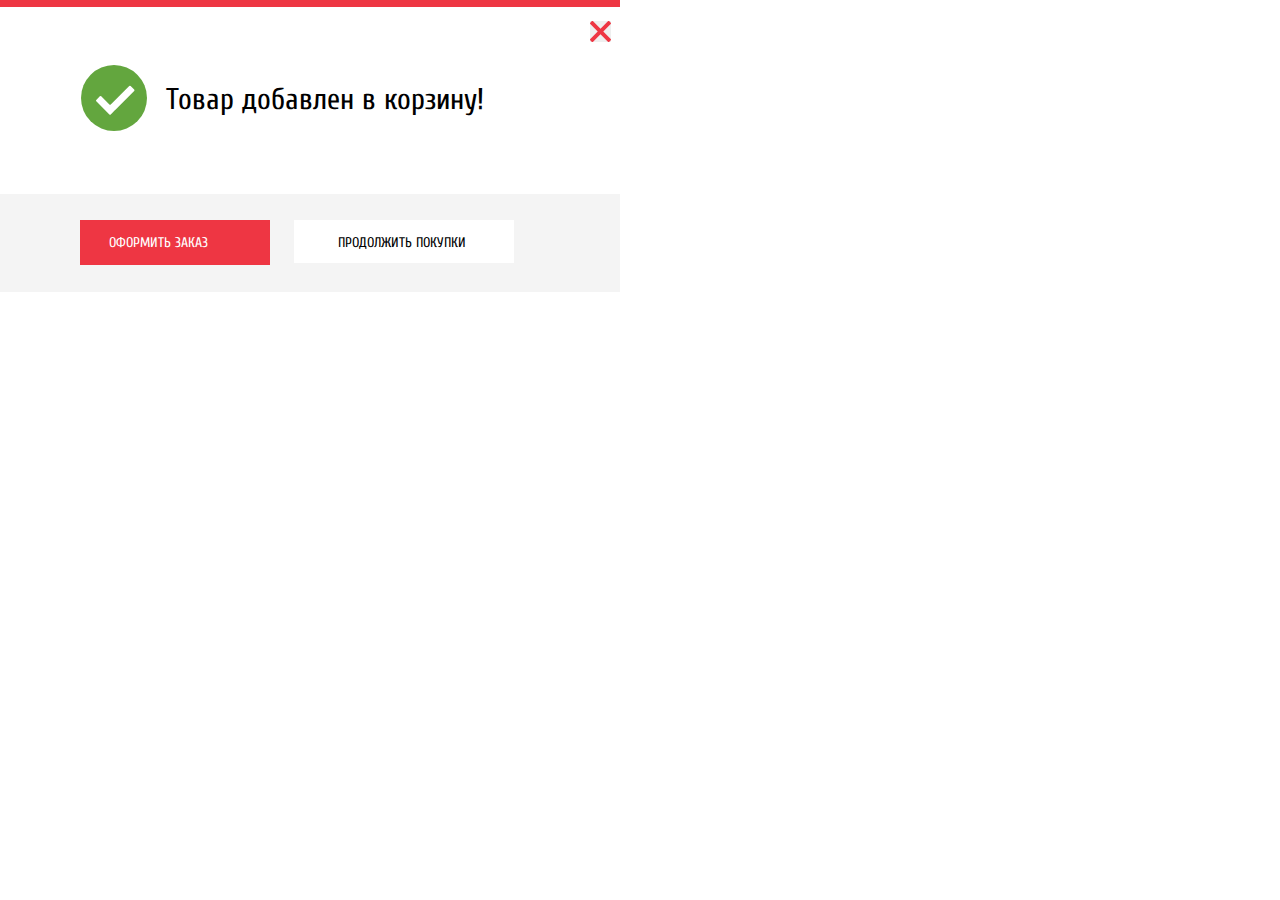
==== commit 1dbbeeae: "Добавила крестики в модальные окна" ====
--- a/add.html
+++ b/add.html
@@ -11,9 +11,7 @@
   <div>
     <form class="add-to-cart" action="https://echo.htmlacademy.ru/courses" method="post">
       <section class="popup-header">
-        <a href="">
-          <img src="img/icons-svg/icon-mark.svg" width="66" height="66" alt="Здесь нарисована зеленая галочка">
-        </a>
+        <button class="close-button-add" type="button"></button>
         <p class="popup-add-title">Товар добавлен в корзину!</p>
       </section>
       <section class="popup-button-background">
--- a/css/style.css
+++ b/css/style.css
@@ -1818,11 +1818,23 @@
 }
 
 .popup-titles-wrap {
+  position: relative;
   font-family: "Cuprum", "Arial", sans-serif;
   font-size: 18px;
   line-height: 18px;
   margin-left: 81px;
   margin-right: 80px;
+}
+
+.close-button {
+  background-image: url("../img/icons-svg/icon-close.svg");
+  background-repeat: no-repeat;
+  position: absolute;
+  top: 16px;
+  right: -71px;
+  width: 21px;
+  height: 21px;
+  border: none;
 }
 
 .popup-name-email {
@@ -1890,16 +1902,40 @@
 
 .popup-header {
   display: flex;
+  position: relative;
   margin-left: 81px;
   margin-top: 48px;
   margin-bottom: 49px;
 }
 
+.close-button-add {
+  background-image: url("../img/icons-svg/icon-close.svg");
+  background-repeat: no-repeat;
+  position: absolute;
+  top: -34px;
+  right: 9px;
+  width: 21px;
+  height: 21px;
+  border: none;
+}
+
 .popup-add-title {
+  position: relative;
   font-family: "Cuprum", "Arial", sans-serif;
   font-size: 30px;
   line-height: 30px;
-  margin-left: 32px;
+  margin-left: 85px;
+}
+
+.popup-add-title::before {
+  content: "";
+  position: absolute;
+  top: -20px;
+  left: -85px;
+  width: 66px;
+  height: 66px;
+  background-image: url("../img/icons-svg/icon-mark.svg");
+  background-repeat: no-repeat;
 }
 
 .popup-button-buy {
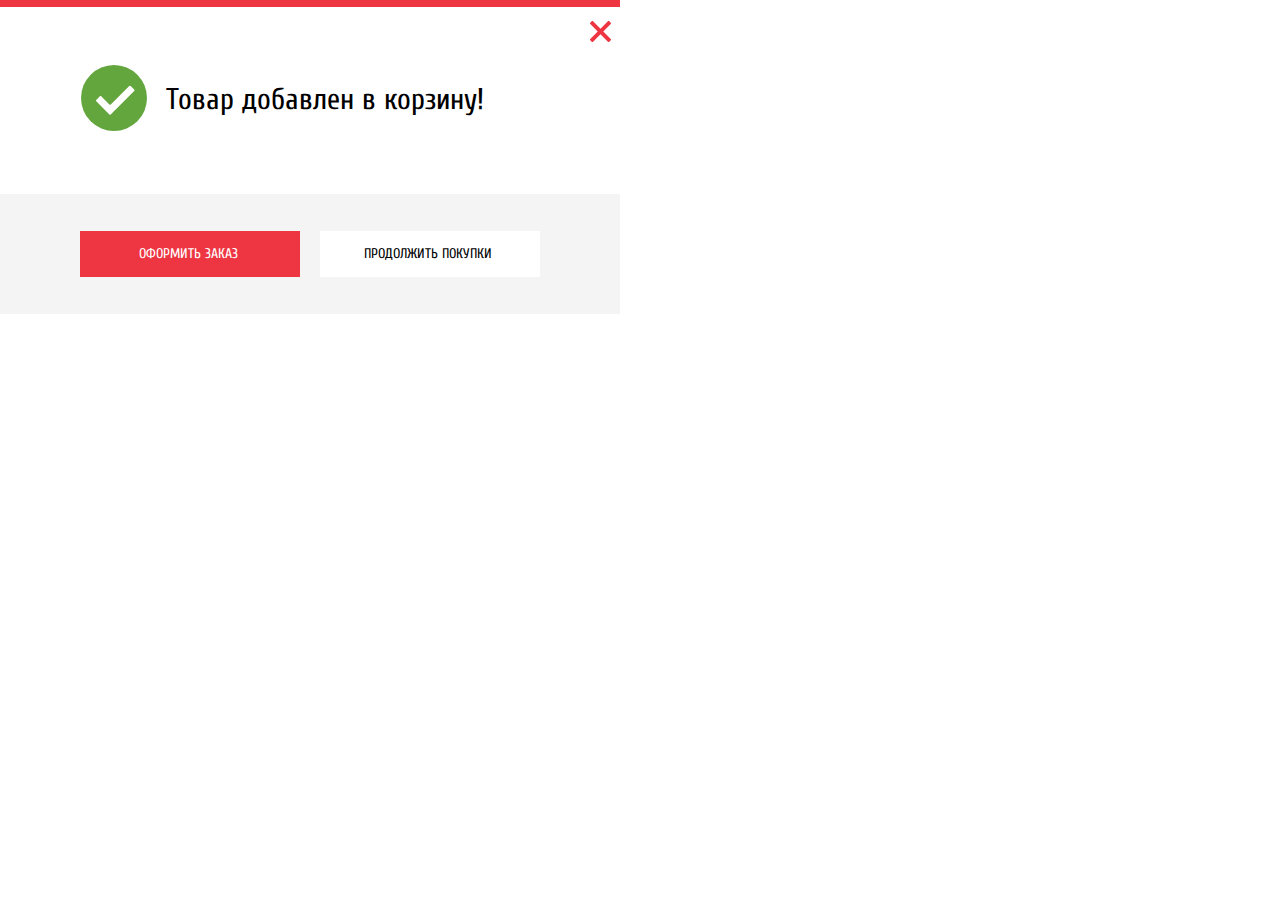
==== commit 0602920f: "внесла правки, кроме пп" ====
--- a/add.html
+++ b/add.html
@@ -11,7 +11,7 @@
   <div>
     <form class="add-to-cart" action="https://echo.htmlacademy.ru/courses" method="post">
       <section class="popup-header">
-        <button class="close-button-add" type="button"></button>
+        <button class="close-button-add" type="button"><span class="visually-hidden">Закрыть форму</span></button>
         <p class="popup-add-title">Товар добавлен в корзину!</p>
       </section>
       <section class="popup-button-background">
--- a/css/style.css
+++ b/css/style.css
@@ -33,12 +33,15 @@
   position: relative;
   display: flex;
   justify-content: space-between;
-  align-items: center;
+  align-items: stretch;
+  min-height: 42px;
   margin: 0 auto;
   padding: 0;
 }
 
 .list-items a {
+  display: flex;
+  align-items: center;
   color: #ffffff;
   text-decoration: none;
 }
@@ -58,22 +61,29 @@
 
 .header-logo {
   position: absolute;
-  top: 2px;
+  top: 0px;
   left: 0px;
   z-index: 1;
+  display: flex;
+  align-items: center;
+  justify-content: center;
   background-color: #ee3643;
+  width: 220px;
+  height: 52px;
+  box-shadow: inset 0px -5px 0 0 rgba(0, 0, 0, 0.24);
+}
+
+.header-logo:hover {
+  background-color: #ca2c37;
+}
+
+.header-logo:active {
+  background-color: #ba2732;
+}
+
+.logo {
   width: 109px;
   height: 19px;
-  padding: 13px 56px 14px 55px;
-  box-shadow: inset 0px -5px 0 0 rgba(0, 0, 0, 0.24);
-}
-
-.header-logo:hover {
-  background-color: #ca2c37;
-}
-
-.header-logo:active {
-  background-color: #ba2732;
 }
 
 .header-search {
@@ -83,6 +93,8 @@
 
 .search {
   position: relative;
+  font-size: 17px;
+  line-height: 18px;
   background-color: #293449;
   padding: 14px 10px 16px 49px;
   border: none;
@@ -103,8 +115,6 @@
 
 .search:focus {
   font-family: "Cuprum", "Arial", sans-serif;
-  font-size: 17px;
-  line-height: 18px;
   color: #000000;
   background-color: #ffffff;
 }
@@ -115,7 +125,7 @@
 
 .search-icon {
   position: absolute;
-  top: 10px;
+  top: 13px;
   left: 15px;
   z-index: 1;
   opacity: 0.3;
@@ -131,7 +141,10 @@
   font-family: "Cuprum", "Arial", sans-serif;
   font-size: 17px;
   line-height: 18px;
-  padding: 14px 22px 13px 44px;
+  padding-left: 44px;
+  padding-right: 22px;
+  display: flex;
+  align-items: center;
 }
 
 .list-item-add-marker:hover {
@@ -167,7 +180,10 @@
   font-family: "Cuprum", "Arial", sans-serif;
   font-size: 17px;
   line-height: 18px;
-  padding: 14px 31px 13px 50px;
+  display: flex;
+  align-items: center;
+  padding-left: 50px;
+  padding-right: 31px;
 }
 
 .list-item-add-cart:hover {
@@ -207,7 +223,10 @@
   font-size: 17px;
   line-height: 18px;
   background-color: #63a63e;
-  padding: 14px 22px 13px 20px;
+  display: flex;
+  align-items: center;
+  padding-left: 20px;
+  padding-right: 22px;
 }
 
 .list-item-button:hover {
@@ -408,23 +427,30 @@
   line-height: 17px;
   color: #ffffff;
   background-color: #32425c;
-  list-style: none;
-  text-decoration: none;
-  display: flex;
-  justify-content: space-around;
+  display: flex;
+  align-items: stretch;
+  justify-content: space-between;
+  padding: 0;
+  margin: 0;
+  min-height: 60px;
+  box-shadow: inset 0px -5px 0 0 #293449;
+}
+
+.list-navigation a {
+  color: #ffffff;
+  text-decoration: none;
+  padding-left: 31px;
+  padding-right: 31px;
+  padding-top: 22px;
+  padding-bottom: 26px;
+  display: flex;
   align-items: center;
-  margin: 0;
-  padding: 22px 31px 26px;
-}
-
-.list-navigation a {
-  color: #ffffff;
-  text-decoration: none;
-  padding: 20px 31px 22px 31px;
 }
 
 .list-navigation li {
   list-style: none;
+  display: flex;
+  align-items: center;
 }
 
 .list-navigation li a:hover {
@@ -478,7 +504,7 @@
   line-height: 18px;
   text-decoration: none;
   text-transform: uppercase;
-  background-color: rgba(0,0,0,.1);
+  background-color: rgba(0, 0, 0, .1);
   padding: 12px 0 14px;
   margin-left: 25px;
   width: 135px;
@@ -488,11 +514,11 @@
 }
 
 .navigation-cards-button:hover {
-  background-color: rgba(0,0,0,.2);
+  background-color: rgba(0, 0, 0, .2);
 }
 
 .navigation-cards-button:focus {
-  background-color: rgba(0,0,0,.3);
+  background-color: rgba(0, 0, 0, .3);
 }
 
 .navigation-cards-image {
@@ -520,6 +546,7 @@
 }
 
 .background-blue {
+  position: relative;
   background-color: #3bbce3;
   display: flex;
   margin-right: 20px;
@@ -527,18 +554,21 @@
 }
 
 .background-purple {
+  position: relative;
   background-color: #dc91d8;
   display: flex;
   margin-bottom: 20px;
 }
 
 .background-green {
+  position: relative;
   background-color: #8ed78f;
   display: flex;
   margin-bottom: 20px;
 }
 
 .background-orange-delivery {
+  position: relative;
   background-color: #ffbf47;
   display: flex;
 }
@@ -548,6 +578,7 @@
 }
 
 .main-image-first {
+  position: relative;
   background-image: url("../img/main-image.jpg");
   background-color: #000000;
   width: 595px;
@@ -559,6 +590,7 @@
 }
 
 .main-image-second {
+  position: relative;
   background-image: url("../img/slide-image.png");
   background-color: #000000;
   width: 595px;
@@ -588,6 +620,7 @@
   padding: 14px 45px 14px 49px;
   text-decoration: none;
   text-transform: uppercase;
+  margin-top: 80px;
 }
 
 .navigation-card-button:hover {
@@ -608,22 +641,26 @@
 .slider-button-back {
   background-image: url("../img/icons-svg/icon-left.svg");
   background-repeat: no-repeat;
+  position: absolute;
+  top: 113px;
   width: 22px;
   height: 40px;
   background-color: transparent;
   border: none;
+  outline: none;
 }
 
 .slider-button-next {
   background-image: url("../img/icons-svg/icon-right.svg");
   background-repeat: no-repeat;
-  position: relative;
-  top: -40px;
-  right: -550px;
+  position: absolute;
+  top: 113px;
+  right: 20px;
   width: 22px;
   height: 40px;
   background-color: transparent;
   border: none;
+  outline: none;
 }
 
 .title-wrapper {
@@ -632,6 +669,9 @@
   justify-content: space-between;
   align-items: baseline;
   margin-top: 53px;
+  padding-top: 30px;
+  padding-bottom: 34px;
+  padding-left: 30px;
 }
 
 .title {
@@ -642,9 +682,6 @@
   color: #32425c;
   text-transform: uppercase;
   display: flex;
-  padding-top: 30px;
-  padding-bottom: 34px;
-  padding-left: 30px;
 }
 
 .button-index-popular {
@@ -694,6 +731,7 @@
   margin-right: 20px;
   position: relative;
   min-width: 218px;
+  padding-bottom: 21px;
 }
 
 .perforator-item-index:hover .perforator-item-img {
@@ -813,14 +851,28 @@
   text-decoration: none;
   font-weight: bold;
   color: #ffffff;
-  background-image: url("../img/icons-svg/red-button.svg");
-  background-repeat: no-repeat;
-  padding: 13px 40px 13px 36px;
-  margin-bottom: 21px;
+  position: relative;
+  width: 141px;
+  height: 38px;
+  background-color: #ee3643;
+  display: flex;
+  align-items: center;
+  justify-content: center;
 }
 
 .sale a {
   color: #ffffff;
+}
+
+.sale::after {
+  content: "";
+  position: absolute;
+  top: 0;
+  right: -20px;
+  width: 0;
+  height: 0;
+  border: 19px solid white;
+  border-left-color: #ee3643;
 }
 
 .popular-brands {
@@ -948,7 +1000,7 @@
   flex-direction: column;
   margin-left: 80px;
   width: 100%;
-  display: none ;
+  display: none;
 }
 
 .guarantee-paragraph::after {
@@ -979,6 +1031,18 @@
   height: 285px;
   background-image: url("../img/credit.png");
   background-repeat: no-repeat;
+}
+
+.button-index-credit {
+  font-family: "Cuprum", "Arial", sans-serif;
+  font-size: 14px;
+  line-height: 18px;
+  color: #ffffff;
+  background-color: #ff5357;
+  text-decoration: none;
+  text-transform: uppercase;
+  padding: 14px 44px;
+  margin-right: auto;
 }
 
 .button-index {
@@ -1372,6 +1436,10 @@
 
 .title-wrapper-catalog {
   background-color: #f4f7f9;
+  padding-top: 30px;
+  padding-bottom: 34px;
+  padding-left: 30px;
+  margin-bottom: 20px;
 }
 
 .filter-section {
@@ -1599,6 +1667,15 @@
   margin-top: 83px;
   border: 1px solid #e5e5e5;
   padding: 15px 39px 14px 39px;
+  outline: none;
+}
+
+.btn:hover {
+  border: 1px solid #bdc6ca;
+}
+
+.btn:active {
+  border: 1px solid #ee3643;
 }
 
 .shopping-section {
@@ -1699,6 +1776,7 @@
 .perforator-item {
   border: 1px solid #e5e5e5;
   margin-bottom: 21px;
+  padding-bottom: 21px;
   display: flex;
   position: relative;
 }
@@ -1813,7 +1891,6 @@
   display: flex;
   flex-direction: column;
   width: 620px;
-  height: 430px;
   border-top: 7px solid #ee3643;
 }
 
@@ -1830,11 +1907,13 @@
   background-image: url("../img/icons-svg/icon-close.svg");
   background-repeat: no-repeat;
   position: absolute;
-  top: 16px;
+  top: 6px;
   right: -71px;
   width: 21px;
   height: 21px;
   border: none;
+  background-color: transparent;
+  outline: none;
 }
 
 .popup-name-email {
@@ -1860,12 +1939,18 @@
   margin-bottom: 37px;
 }
 
+.popup-input {
+  font-size: 17px;
+  line-height: 18px;
+  padding-top: 14px;
+  padding-left: 16px;
+  padding-bottom: 15px;
+}
+
 .popup-input::placeholder {
   font-size: 13px;
   line-height: 18px;
-  padding: 14px 126px 12px 16px;
   color: #a9a9a9;
-  margin-right: 20px;
 }
 
 .popup-input:hover {
@@ -1885,9 +1970,14 @@
   background-color: #ee3643;
   color: #ffffff;
   padding: 14px 199px;
+  text-transform: uppercase;
+  font-weight: 400;
+  outline: none;
 }
 
 .popup-button-background {
+  display: flex;
+  justify-content: space-between;
   background-color: #f4f4f4;
   padding: 37px 80px;
 }
@@ -1896,7 +1986,6 @@
   display: flex;
   flex-direction: column;
   width: 620px;
-  height: 282px;
   border-top: 7px solid #ee3643;
 }
 
@@ -1917,6 +2006,8 @@
   width: 21px;
   height: 21px;
   border: none;
+  background-color: transparent;
+  outline: none;
 }
 
 .popup-add-title {
@@ -1945,9 +2036,8 @@
   text-transform: uppercase;
   color: #ffffff;
   background-color: #ee3643;
-  padding: 14px 62px 14px 29px;
-  text-decoration: none;
-  margin-right: 20px;
+  padding: 14px 62px 14px 59px;
+  text-decoration: none;
 }
 
 .popup-button-continue {
@@ -1960,3 +2050,20 @@
   padding: 14px 48px 12px 44px;
   text-decoration: none;
 }
+
+.map-popup {
+  position: relative;
+}
+
+.close-map-button {
+  background-image: url("../img/icons-svg/icon-close.svg");
+  background-repeat: no-repeat;
+  position: absolute;
+  top: 8px;
+  right: 510px;
+  width: 21px;
+  height: 21px;
+  border: none;
+  background-color: transparent;
+  outline: none;
+}
